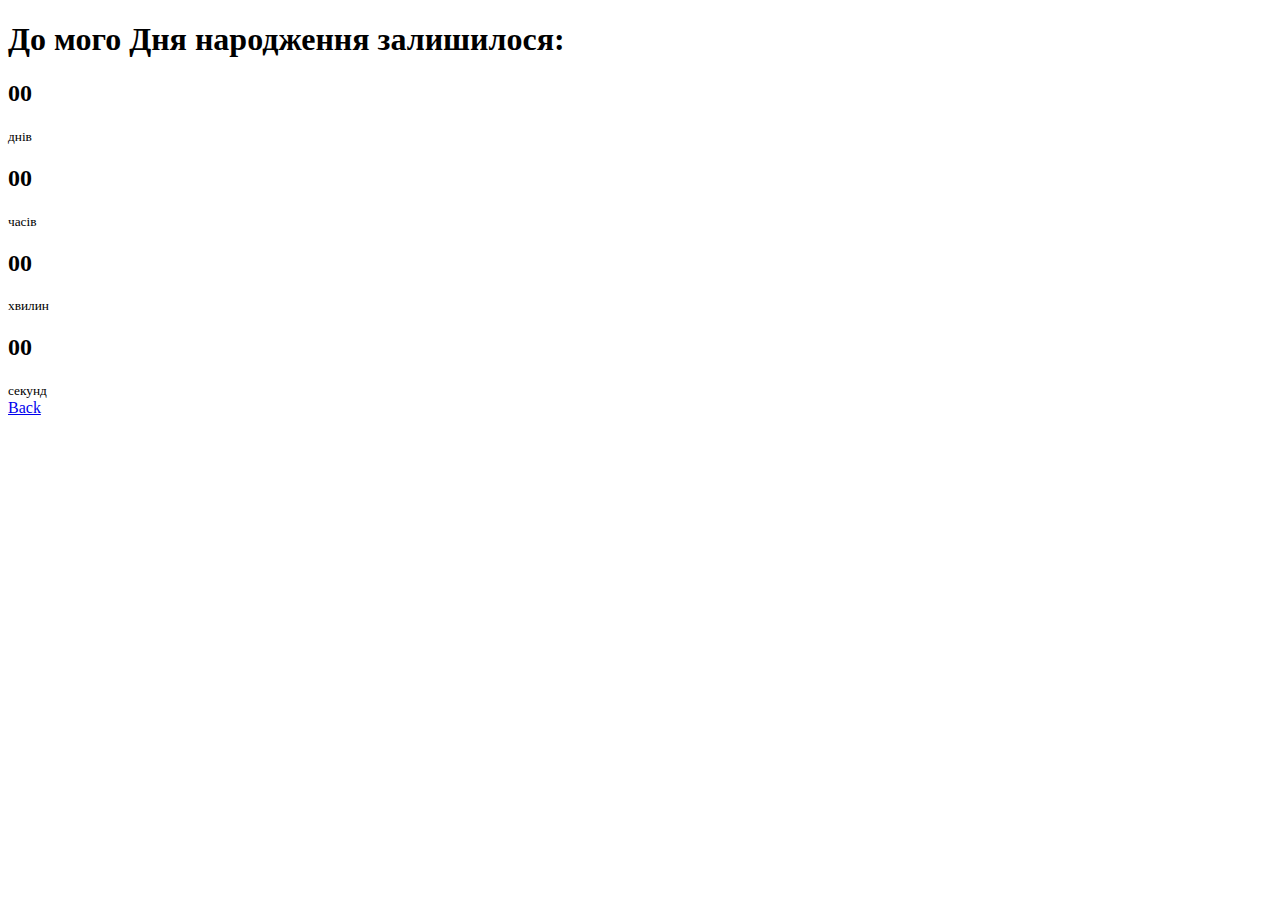
==== Countdown to my birthday/index.html @ 1c00d1c6 "refactoring code Countdown to my birthday" ====
<!DOCTYPE html>
<html lang="en">
<head>
    <meta charset="UTF-8">
    <meta http-equiv="X-UA-Compatible" content="IE=edge">
    <meta name="viewport" content="width=device-width, initial-scale=1.0">
    <title>Happy birthday</title>
    <link rel="stylesheet" href="style.css">
</head>
<body>
    <div class="container">
        <div class="countdown-wrapper">
            <h1>До мого Дня народження залишилося:</h1>
            <div class="year" id="year"></div>
            <div class="countdown" id="countdown">
               <div class="time">
                   <h2 id="days">00</h2>
                   <small>днів</small>
               </div>
               <div class="time">
                   <h2 id="hours">00</h2>
                   <small>часів</small>
               </div>
               <div class="time">
                   <h2 id="minutes">00</h2>
                   <small>хвилин</small>
               </div>
               <div class="time">
                   <h2 id="seconds">00</h2>
                   <small>секунд</small>
               </div>
            </div>

            <div class="preloader" id="preloader">
                <div class="lds-ripple"><div></div><div></div></div>
            </div>
            <a href="../index.html" class="double-border-link">Back</a>
        </div>
    </div>
    
    <script src="./script.js"></script>
</body>
</html>
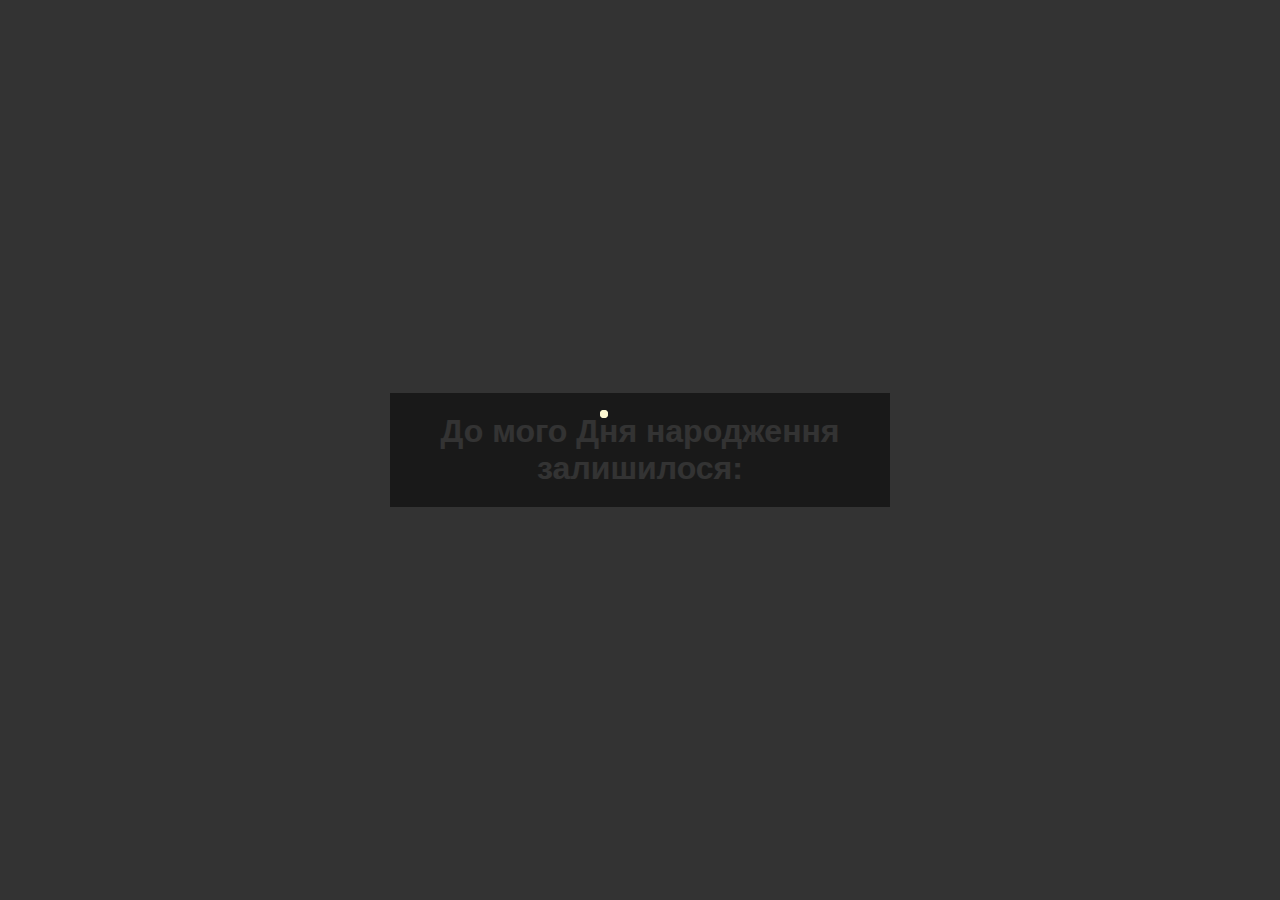
==== commit c2ac9084: "refactoring code" ====
--- a/Countdown to my birthday/index.html
+++ b/Countdown to my birthday/index.html
@@ -1,43 +1,43 @@
-<!DOCTYPE html>
-<html lang="en">
-<head>
-    <meta charset="UTF-8">
-    <meta http-equiv="X-UA-Compatible" content="IE=edge">
-    <meta name="viewport" content="width=device-width, initial-scale=1.0">
-    <title>Happy birthday</title>
-    <link rel="stylesheet" href="style.css">
-</head>
-<body>
-    <div class="container">
-        <div class="countdown-wrapper">
-            <h1>До мого Дня народження залишилося:</h1>
-            <div class="year" id="year"></div>
-            <div class="countdown" id="countdown">
-               <div class="time">
-                   <h2 id="days">00</h2>
-                   <small>днів</small>
-               </div>
-               <div class="time">
-                   <h2 id="hours">00</h2>
-                   <small>часів</small>
-               </div>
-               <div class="time">
-                   <h2 id="minutes">00</h2>
-                   <small>хвилин</small>
-               </div>
-               <div class="time">
-                   <h2 id="seconds">00</h2>
-                   <small>секунд</small>
-               </div>
-            </div>
-
-            <div class="preloader" id="preloader">
-                <div class="lds-ripple"><div></div><div></div></div>
-            </div>
-            <a href="../index.html" class="double-border-link">Back</a>
-        </div>
-    </div>
-    
-    <script src="./script.js"></script>
-</body>
-</html>
+<!DOCTYPE html>
+<html lang="en">
+<head>
+    <meta charset="UTF-8">
+    <meta http-equiv="X-UA-Compatible" content="IE=edge">
+    <meta name="viewport" content="width=device-width, initial-scale=1.0">
+    <title>Happy birthday</title>
+    <link rel="stylesheet" href="style.css">
+</head>
+<body>
+    <div class="container">
+        <div class="countdown-wrapper">
+            <h1>До мого Дня народження залишилося:</h1>
+            <div class="year" id="year"></div>
+            <div class="countdown" id="countdown">
+               <div class="time">
+                   <h2 id="days">00</h2>
+                   <small>днів</small>
+               </div>
+               <div class="time">
+                   <h2 id="hours">00</h2>
+                   <small>часів</small>
+               </div>
+               <div class="time">
+                   <h2 id="minutes">00</h2>
+                   <small>хвилин</small>
+               </div>
+               <div class="time">
+                   <h2 id="seconds">00</h2>
+                   <small>секунд</small>
+               </div>
+            </div>
+
+            <div class="preloader" id="preloader">
+                <div class="lds-ripple"><div></div><div></div></div>
+            </div>
+            <a href="../index.html" class="double-border-link">Back</a>
+        </div>
+    </div>
+    
+    <script src="./script.js"></script>
+</body>
+</html>
--- a/Countdown to my birthday/style.css
+++ b/Countdown to my birthday/style.css
@@ -0,0 +1,172 @@
+* {
+  box-sizing: border-box;
+}
+
+body {
+  margin: 0;
+  padding: 0;
+  display: flex;
+  justify-content: center;
+  align-items: center;
+  min-height: 100vh;
+  background-image: url('./2.jpg');
+  background-size: cover;
+  background-repeat: no-repeat;
+  color: #fff;
+  font-family: Arial, sans-serif;
+}
+
+.container {
+  width: 100%;
+  max-width: 500px;
+  padding: 20px;
+  text-align: center;
+  background-color: rgba(0, 0, 0, 0.5);
+}
+
+h1, h2 {
+  margin: 0;
+  padding: 0;
+}
+
+.countdown-wrapper {
+  position: relative;
+}
+
+.countdown {
+  display: none;
+  justify-content: center;
+  align-items: center;
+  margin-top: 10px;
+}
+
+.year {
+  font-size: 70px;
+  position: absolute;
+  right: 43%;
+  z-index: -1;
+}
+
+.time {
+  padding: 0 20px;
+  font-size: 22px;
+}
+
+small {
+  font-size: 14px;
+}
+
+@media screen and (max-width: 480px) {
+  .container {
+      max-width: 300px;
+  }
+  h1 {
+      font-size: 16px;
+  }
+  .year {
+      font-size: 35px;
+      right: 46%;
+  }
+  .time {
+      padding: 0 13px;
+      font-size: 12px;
+  }
+  small {
+      font-size: 12px;
+  }
+}
+
+@media screen and (min-width: 1900px) and (max-width: 5000px) {
+  .container {
+      max-width: 800px;
+  }
+  h1 {
+      font-size: 36px;
+  }
+  .year {
+      font-size: 95px;
+  }
+  .time {
+      padding: 0 23px;
+      font-size: 32px;
+  }
+  small {
+      font-size: 32px;
+  }
+}
+
+.double-border-link {
+  text-decoration: none;
+  display: inline-block;
+  margin: 10px 20px;
+  padding: 10px 30px;
+  position: relative;
+  border: 2px solid #FCF7D1;
+  color: #FCF7D1;
+  font-family: 'Montserrat', sans-serif;
+  transition: .4s;
+}
+
+.double-border-link:after {
+  content: "";
+  position: absolute;
+  top: 0;
+  left: 0;
+  right: 0;
+  bottom: 0;
+  width: 100%;
+  height: 100%;
+  margin: auto;
+  border: 2px solid rgba(0, 0, 0, 0);
+  transition: .4s;
+}
+
+.double-border-link:hover:after {
+  border-color: #FCF7D1;
+  width: calc(100% - 10px);
+  height: calc(100% + 10px);
+}
+
+.preloader {
+  position: fixed;
+  top: 0;
+  left: 0;
+  width: 100%;
+  height: 100%;
+  display: flex;
+  justify-content: center;
+  align-items: center;
+  background-color: rgba(0, 0, 0, 0.8);
+}
+
+.lds-ripple {
+  display: inline-block;
+  position: relative;
+  width: 80px;
+  height: 80px;
+}
+
+.lds-ripple div {
+  position: absolute;
+  border: 4px solid #FCF7D1;
+  opacity: 1;
+  border-radius: 50%;
+  animation: lds-ripple 1s cubic-bezier(0, 0.2, 0.8, 1) infinite;
+}
+
+@keyframes lds-ripple {
+  0% {
+    top: 36px;
+    left: 36px;
+    width: 0;
+    height: 0;
+    opacity: 1;
+  }
+  100% {
+    top: 0;
+    left: 0;
+    width: 72px;
+    height: 72px;
+    opacity: 0;
+  }
+}
